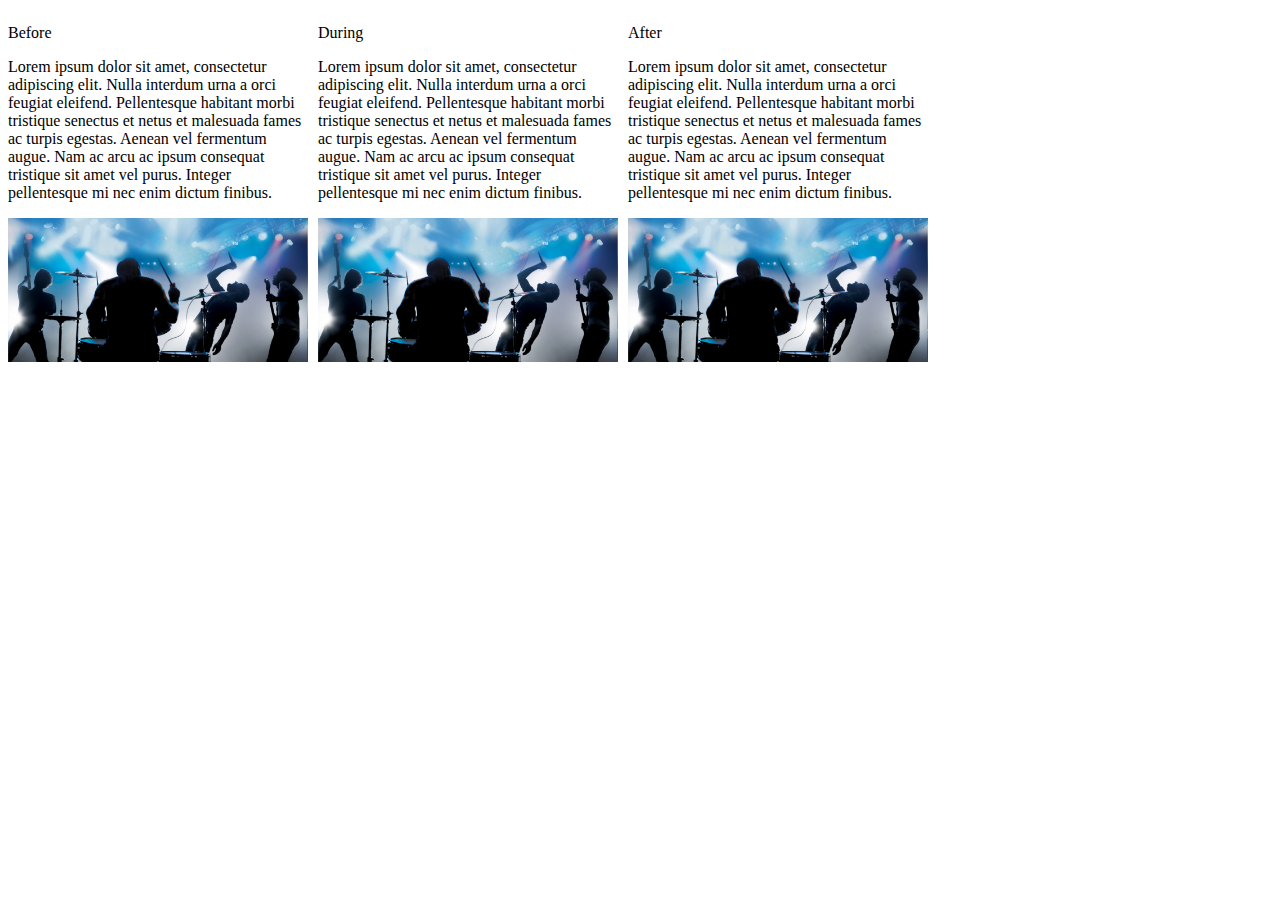
==== interior-dec.html @ f3e6dc36 "Created interior decorator page with 3 columns for before during and after, with placeholder images " ====
<!DOCTYPE html>
<html>
  <head>
    <link rel="stylesheet" href="css/dec-style.css" media="screen" title="no title" charset="utf-8">
    <meta charset="utf-8">
    <title>Elegent Interiors</title>
  </head>
  <body>
    <div class="renovations-column">
      <p>Before</p>
        <p>Lorem ipsum dolor sit amet, consectetur adipiscing elit. Nulla interdum urna a orci feugiat eleifend. Pellentesque habitant morbi tristique senectus et netus et malesuada fames ac turpis egestas. Aenean vel fermentum augue. Nam ac arcu ac ipsum consequat tristique sit amet vel purus. Integer pellentesque mi nec enim dictum finibus.</p>
        <img src="img/rockband.jpg" alt="rockband" />
    </div>
    <div class="renovations-column">
      <p>During</p>
        <p>Lorem ipsum dolor sit amet, consectetur adipiscing elit. Nulla interdum urna a orci feugiat eleifend. Pellentesque habitant morbi tristique senectus et netus et malesuada fames ac turpis egestas. Aenean vel fermentum augue. Nam ac arcu ac ipsum consequat tristique sit amet vel purus. Integer pellentesque mi nec enim dictum finibus.</p>
        <img src="img/rockband.jpg" alt="rockband" />
    </div>
    <div class="renovations-column">
      <p>After</p>
        <p>Lorem ipsum dolor sit amet, consectetur adipiscing elit. Nulla interdum urna a orci feugiat eleifend. Pellentesque habitant morbi tristique senectus et netus et malesuada fames ac turpis egestas. Aenean vel fermentum augue. Nam ac arcu ac ipsum consequat tristique sit amet vel purus. Integer pellentesque mi nec enim dictum finibus.</p>
        <img src="img/rockband.jpg" alt="rockband" />
    </div>
  </body>
</html>
---- css/dec-style.css ----
.sidebar {
  float: left;
  padding-right: 30px;
}

img {
  display: block;
  float: right;
  width: 300px;
}

.renovations-column {
  width: 300px;
  float: left;
  padding-right: 10px
}
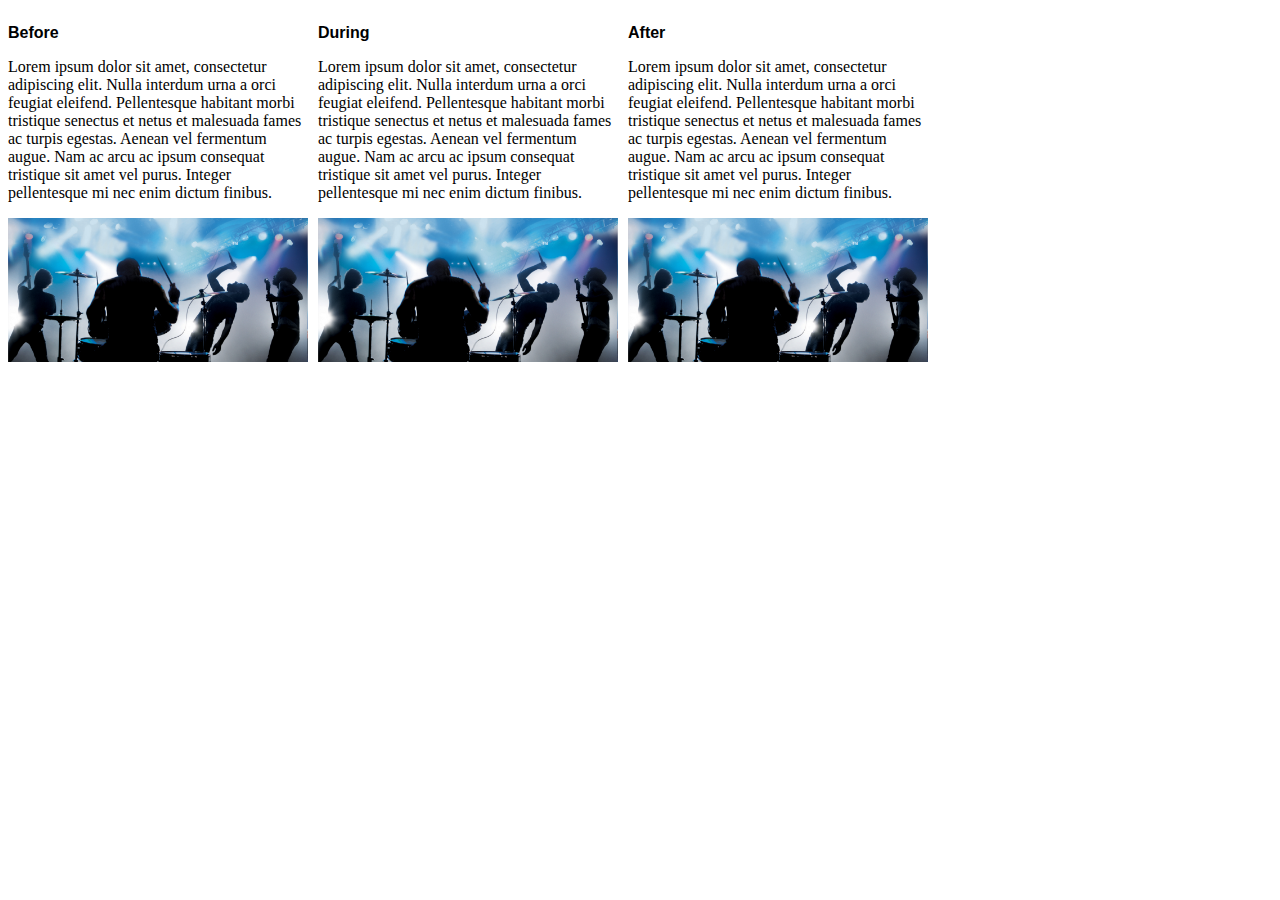
==== commit a0f6a32f: "made decorator page prettier; experimented with extending sidebar border background" ====
--- a/interior-dec.html
+++ b/interior-dec.html
@@ -7,17 +7,17 @@
   </head>
   <body>
     <div class="renovations-column">
-      <p>Before</p>
+      <p class="column-header">Before</p>
         <p>Lorem ipsum dolor sit amet, consectetur adipiscing elit. Nulla interdum urna a orci feugiat eleifend. Pellentesque habitant morbi tristique senectus et netus et malesuada fames ac turpis egestas. Aenean vel fermentum augue. Nam ac arcu ac ipsum consequat tristique sit amet vel purus. Integer pellentesque mi nec enim dictum finibus.</p>
         <img src="img/rockband.jpg" alt="rockband" />
     </div>
     <div class="renovations-column">
-      <p>During</p>
+      <p class="column-header">During</p>
         <p>Lorem ipsum dolor sit amet, consectetur adipiscing elit. Nulla interdum urna a orci feugiat eleifend. Pellentesque habitant morbi tristique senectus et netus et malesuada fames ac turpis egestas. Aenean vel fermentum augue. Nam ac arcu ac ipsum consequat tristique sit amet vel purus. Integer pellentesque mi nec enim dictum finibus.</p>
         <img src="img/rockband.jpg" alt="rockband" />
     </div>
     <div class="renovations-column">
-      <p>After</p>
+      <p class="column-header">After</p>
         <p>Lorem ipsum dolor sit amet, consectetur adipiscing elit. Nulla interdum urna a orci feugiat eleifend. Pellentesque habitant morbi tristique senectus et netus et malesuada fames ac turpis egestas. Aenean vel fermentum augue. Nam ac arcu ac ipsum consequat tristique sit amet vel purus. Integer pellentesque mi nec enim dictum finibus.</p>
         <img src="img/rockband.jpg" alt="rockband" />
     </div>
--- a/css/dec-style.css
+++ b/css/dec-style.css
@@ -14,3 +14,8 @@
   float: left;
   padding-right: 10px
 }
+
+.column-header {
+  font-weight: bold;
+  font-family: sans-serif;
+}
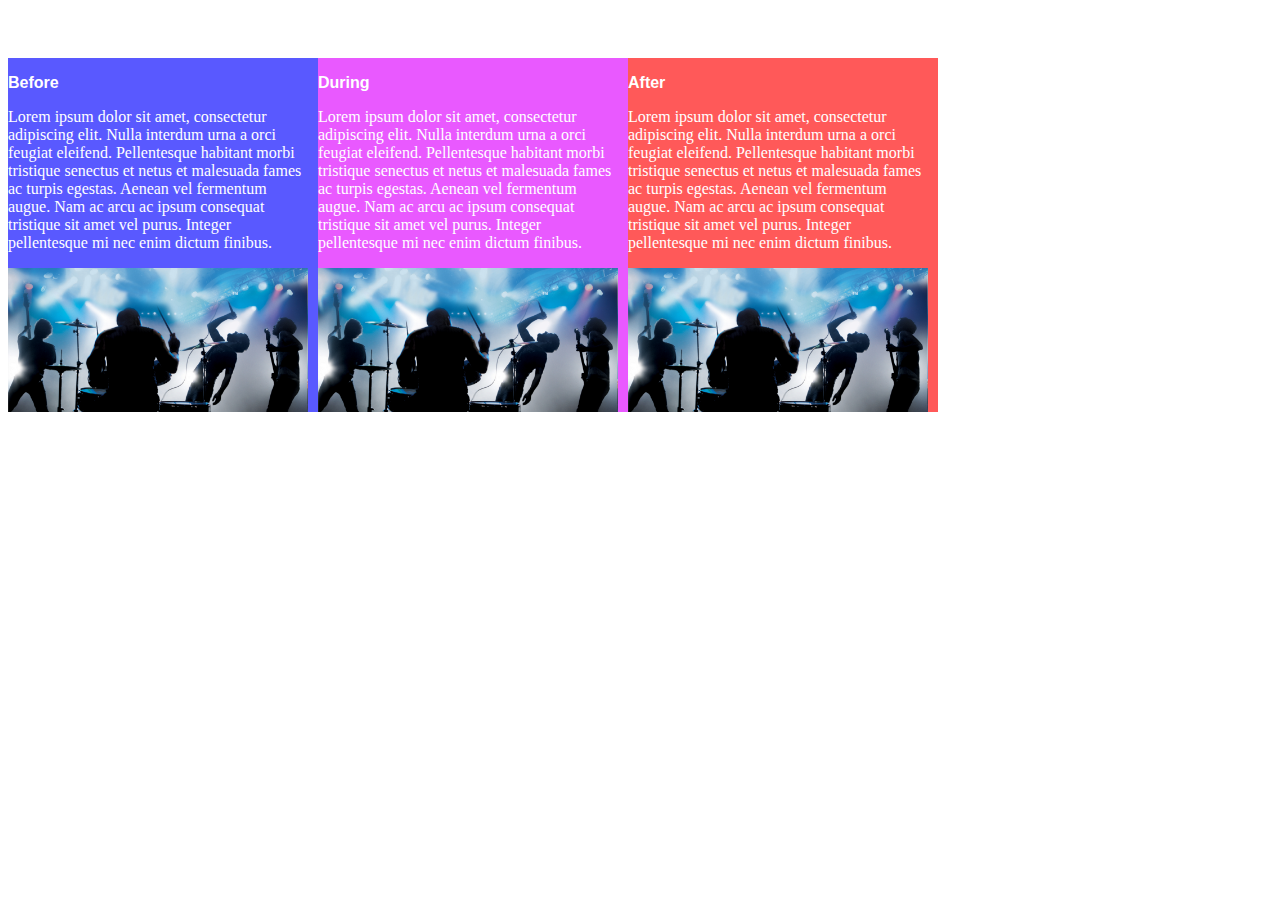
==== commit b7bcf051: "tweaked bacground colum colors to rgba colors, to allow for opacity" ====
--- a/interior-dec.html
+++ b/interior-dec.html
@@ -6,17 +6,17 @@
     <title>Elegent Interiors</title>
   </head>
   <body>
-    <div class="renovations-column">
+    <div id="before" class="renovations-column">
       <p class="column-header">Before</p>
         <p>Lorem ipsum dolor sit amet, consectetur adipiscing elit. Nulla interdum urna a orci feugiat eleifend. Pellentesque habitant morbi tristique senectus et netus et malesuada fames ac turpis egestas. Aenean vel fermentum augue. Nam ac arcu ac ipsum consequat tristique sit amet vel purus. Integer pellentesque mi nec enim dictum finibus.</p>
         <img src="img/rockband.jpg" alt="rockband" />
     </div>
-    <div class="renovations-column">
+    <div id="during" class="renovations-column">
       <p class="column-header">During</p>
         <p>Lorem ipsum dolor sit amet, consectetur adipiscing elit. Nulla interdum urna a orci feugiat eleifend. Pellentesque habitant morbi tristique senectus et netus et malesuada fames ac turpis egestas. Aenean vel fermentum augue. Nam ac arcu ac ipsum consequat tristique sit amet vel purus. Integer pellentesque mi nec enim dictum finibus.</p>
         <img src="img/rockband.jpg" alt="rockband" />
     </div>
-    <div class="renovations-column">
+    <div id="after" class="renovations-column">
       <p class="column-header">After</p>
         <p>Lorem ipsum dolor sit amet, consectetur adipiscing elit. Nulla interdum urna a orci feugiat eleifend. Pellentesque habitant morbi tristique senectus et netus et malesuada fames ac turpis egestas. Aenean vel fermentum augue. Nam ac arcu ac ipsum consequat tristique sit amet vel purus. Integer pellentesque mi nec enim dictum finibus.</p>
         <img src="img/rockband.jpg" alt="rockband" />
--- a/css/dec-style.css
+++ b/css/dec-style.css
@@ -12,10 +12,25 @@
 .renovations-column {
   width: 300px;
   float: left;
-  padding-right: 10px
+  padding-right: 10px;
+  margin-top: 50px;
+  color: white;
+  /*margin-bottom: 0px;*/
 }
 
 .column-header {
   font-weight: bold;
   font-family: sans-serif;
 }
+
+#before {
+  background-color: rgba(0, 0, 255, 0.65);
+}
+
+#during {
+  background-color: rgba(221, 0, 255, 0.65);
+}
+
+#after {
+  background-color: rgba(255, 0, 0, 0.65);
+}
